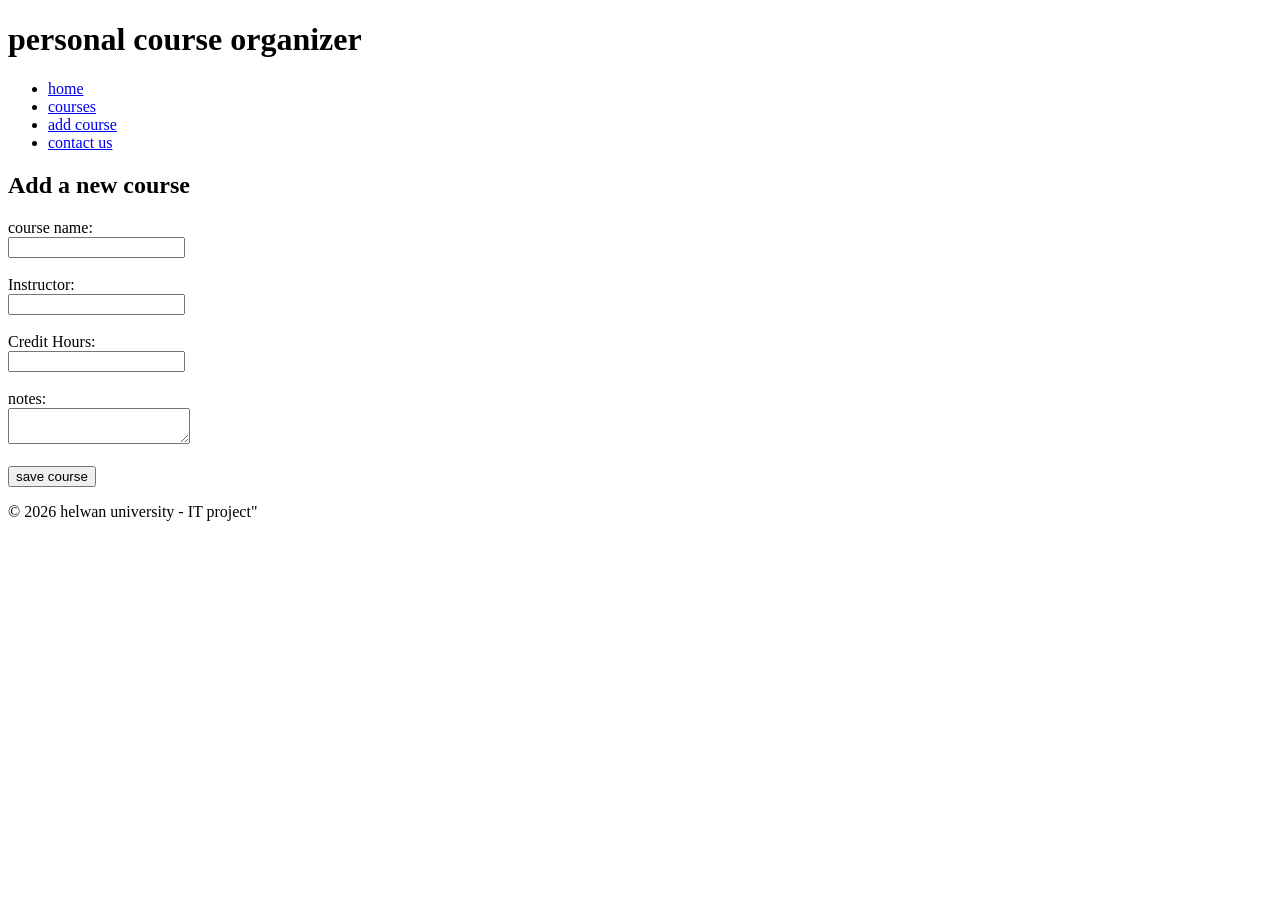
==== add.html @ 98383203 "Add files via upload" ====
<!DOCTYPE html>
<html lang="en">
<head>
    <meta charset="UTF-8">
    <title>home - personal course
organizer</title>
   <link rel="stylesheet"
   href="css/style.css">
  <meta name="viewport"
   content="width=device-width,
   initial-scale=1.0">
</head>
<body>
    <header>
        <h1>personal course
organizer</h1>
         <nav>
            <ul>
                <li><a
href="index.html">home</a></li>
                <li><a
href="courses.html">courses</a></li>
                 <li><a
href="add.html">add course</a></li>
                 <li><a
href="contact.html">contact us</a></li>
            </ul>
         </nav>
    </header>
    <main>
        <h2>Add a new course</h2>
        <form id="add-course-form">
        <label>course name:</label><br>
        <input type="text"
        name="course_name"><br><br>
            <label>Instructor:</label><br>
            <input type="text"
            name="instructor"><br><br>
            <label>Credit Hours:</label><br>
            <input type="number"
            name="hours"><br><br>
            <label>notes:</label><br>
            <textarea name="notes"></textarea><br><br>
            <input type="submit" value="save course">
        </form>
    </main>
    <footer>
    <p>&copy; 2026 helwan university - IT project"</p>
        </footer>
</body>
</html>
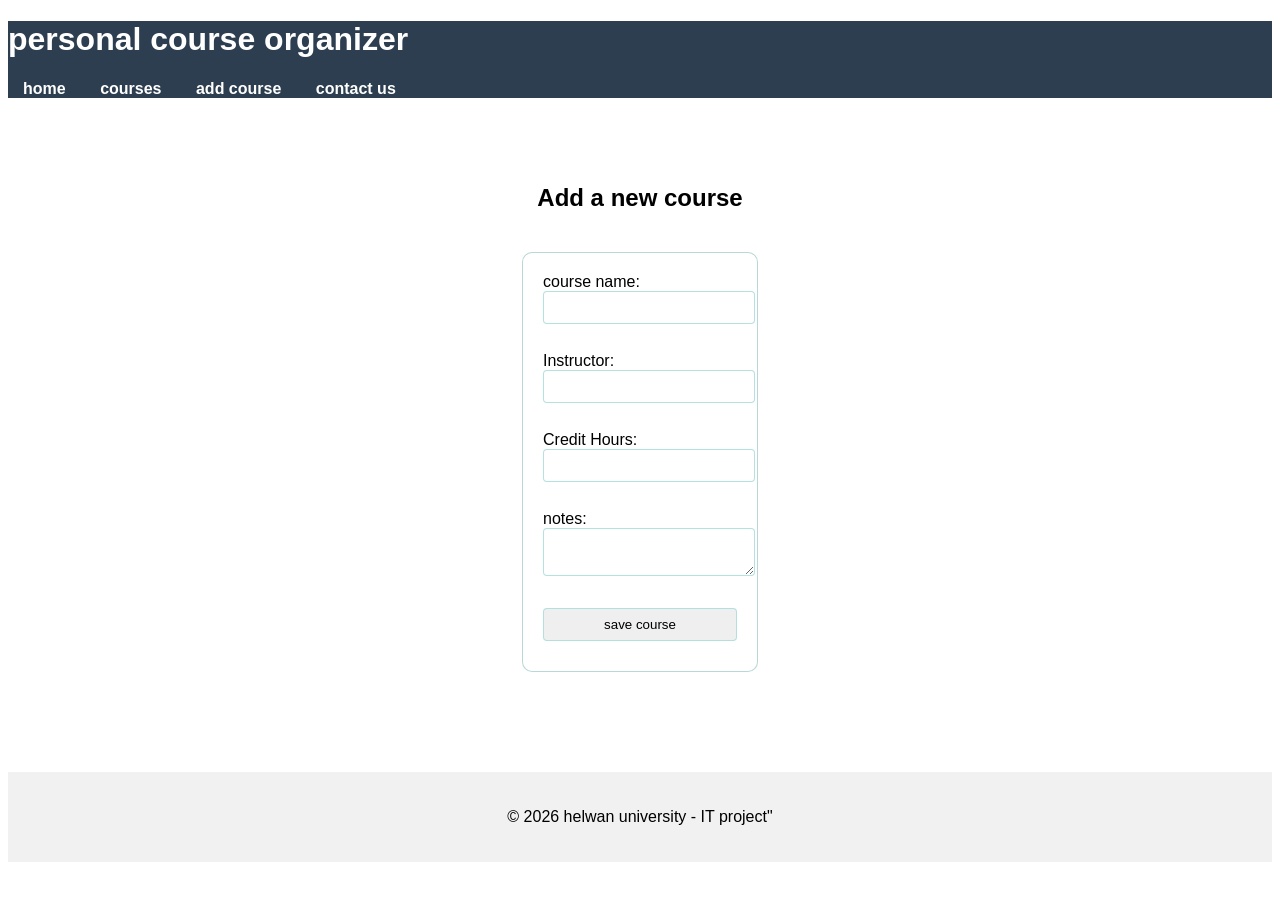
==== commit 82c5e560: "Update add.html" ====
--- a/add.html
+++ b/add.html
@@ -5,7 +5,7 @@
     <title>home - personal course
 organizer</title>
    <link rel="stylesheet"
-   href="css/style.css">
+   href="style.css">
   <meta name="viewport"
    content="width=device-width,
    initial-scale=1.0">
@@ -48,4 +48,4 @@
     <p>&copy; 2026 helwan university - IT project"</p>
         </footer>
 </body>
-</html>+</html>
--- a/style.css
+++ b/style.css
@@ -0,0 +1,137 @@
+body {
+    font-family:Arial,
+sans-serif;
+    margin:0
+    padding: 0
+    line-height: 1.6
+    background-color #f4f4f9;
+}
+header {
+    background:#2c3e50;
+    color:#fff;
+    padding: 20px
+    text-align:center;
+}
+nav ul li  {
+    display: inline;
+    margin-right:20px;
+}
+nav ul li a {
+    color:white;
+    text-decoration:none
+    font-weight:bold;
+}
+nav ul li a:hover{
+    color :#ff9900
+}table th, table td {
+    padding: 10px;
+    text-align: center;
+}
+tr:hover{
+    background-color:#f1f1f1;
+}
+    #Course-table {
+        width:80%;
+        margin: 20px auto;
+        border-collapse: collapse;
+        background-color:white;
+    }
+    #course-table th,#course-table td{
+            border:1px solid #addd;
+            padding:12px;
+            text-align:center;
+    }
+    #course-table th {
+                background-color:#2c3e50;
+                color: white;
+    }
+@media (max-width: 600px){
+    #course-table{ width:100%;}
+    new ul li {display: block;margin: 10px 0;}
+    form {width: 90%;}
+}
+main{
+    text-align: center;
+    padding: 50px;
+}
+#add-course-form{
+    display:inline-block;
+    border: 1px solid #accc;
+    padding: 20px;
+    border-radius: 10px;
+    background-color:#fff;
+    text-align: left;
+    margin-top: 20px;
+}
+#add-course-form input,
+#add-course-form textarea{
+    width: 100%;
+    margin-bottom: 10px;
+    padding: 8px;
+    border: 1px solid #addd;
+    border-radius:4px;
+}
+.main-header{
+    background-color: #2c3e50;
+    color: white;
+    padding: 20px;
+    text-align:center;
+}
+footer{
+    text-align:center;
+    margin-top: 50px;
+    padding: 20px;
+    background-color:#f1f1f1;
+}
+.contact-form{
+    display: inline-block;
+    border: 1px solid #ccc;
+    padding: 25px;
+    border-radius: 10px;
+    background-color: #fff;
+    text-align: left;
+    width: 400px;
+}
+#contact-form input,
+#contact-form textarea{
+    width: 100%;
+    padding: 10px;
+    margin-top: 5px;
+    margin-bottom: 15px;
+    border: 1px solid #addd;
+    border-radius: 5px;
+    display: block;
+}
+nav ul{
+    list-style: none;
+    padding: 0;
+}
+nav ul li {
+    display: inline-block;
+    margin: 0 15px;
+}
+nav ul li a {
+    text-decoration: none;
+    color: white;
+    font-weight: bold;
+
+}
+@media (max-width: 768px) {
+    nav ul li {
+        display: block;
+        margin: 10px 0;
+        text-align: center;
+    }
+    table, #course-table {
+        display: block;
+        width: 100px;
+        overflow-x: auto;
+    }
+    .contact-form {
+        width: 90% !important;
+        margin: 10px auto;
+    }
+    h1 {
+        font-size: 1,5rem;
+    }
+}
